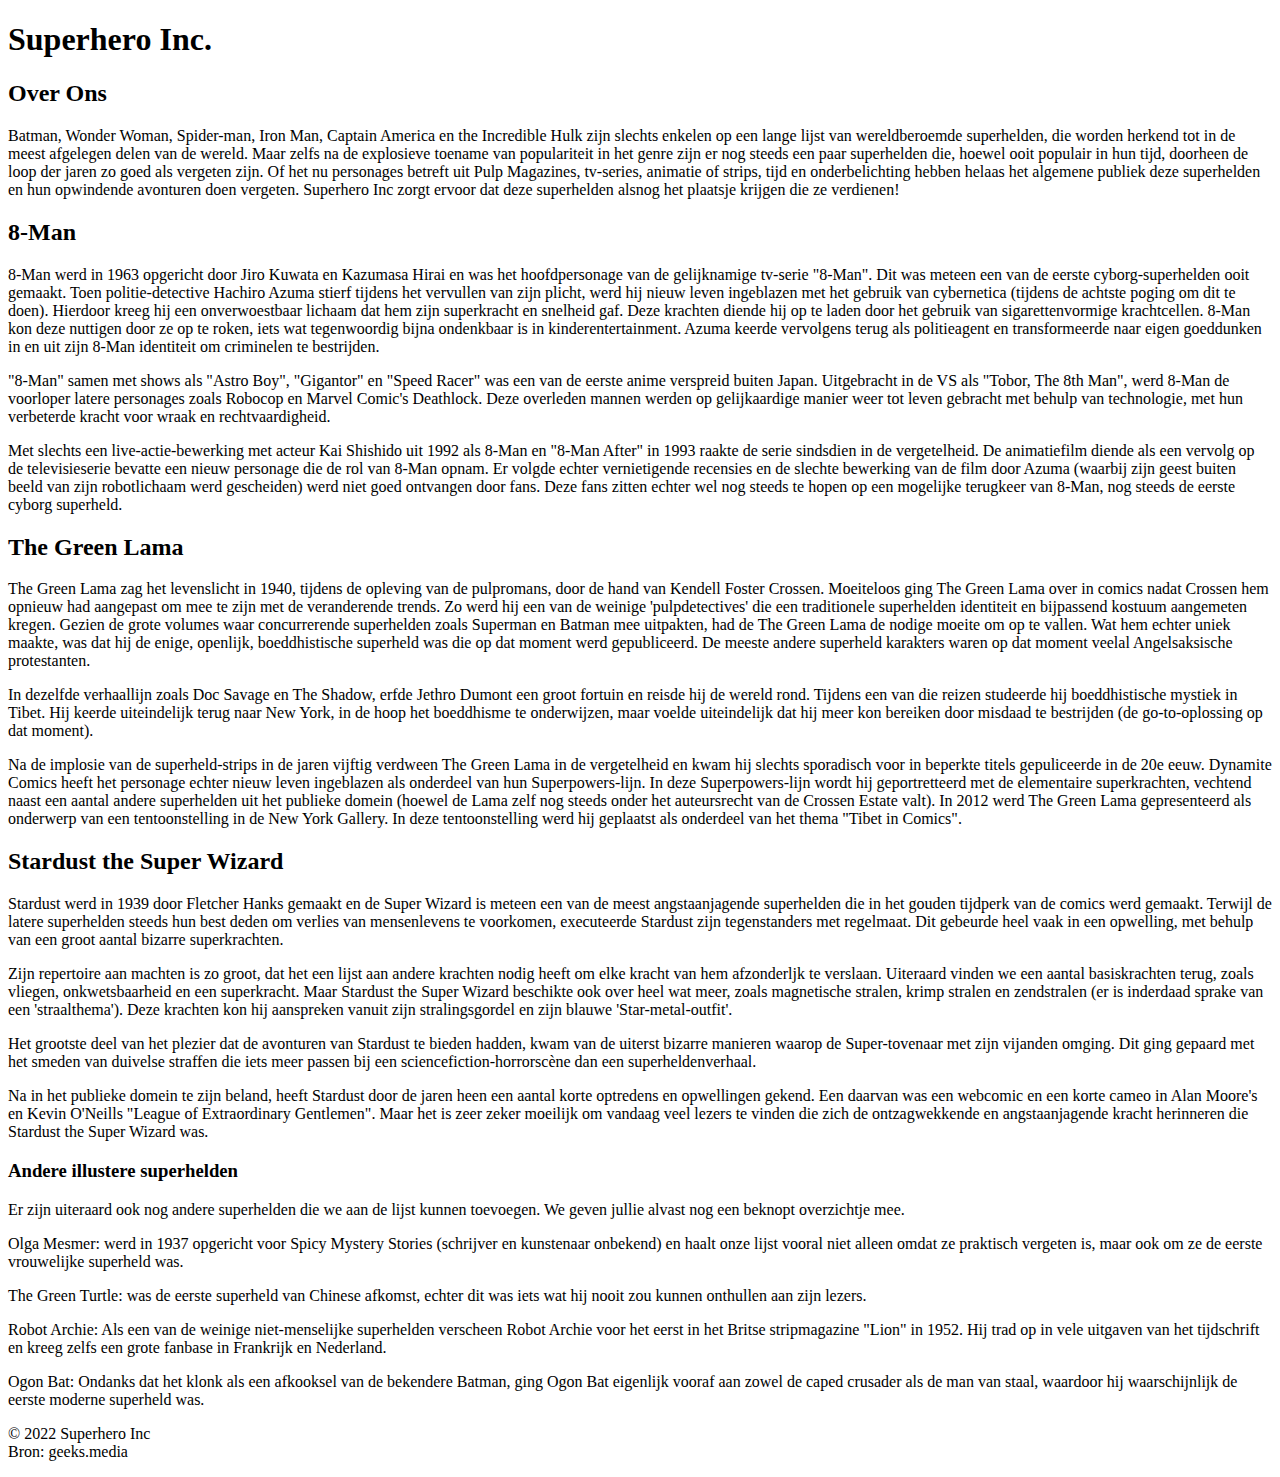
==== index.html @ cf1f018f "first commit" ====
<!DOCTYPE html>
<html lang="en">
<head>
    <meta charset="UTF-8">
    <meta http-equiv="X-UA-Compatible" content="IE=edge">
    <meta name="viewport" content="width=device-width, initial-scale=1.0">
    <title>Superhero Inc</title>
</head>
<body>
    <article class="Over Ons">
    <h1>Superhero Inc.</h1>
    <h2>Over Ons</h2>

    <p>Batman, Wonder Woman, Spider-man, Iron Man, Captain America en the Incredible Hulk zijn slechts enkelen op een lange lijst van wereldberoemde <span>superhelden</span>, die worden herkend tot in de meest afgelegen delen van de wereld.
    Maar zelfs na de explosieve toename van populariteit in het genre zijn er nog steeds een paar <span>superhelden</span> die, hoewel ooit populair in hun tijd, doorheen de loop der jaren zo goed als vergeten zijn.
    Of het nu personages betreft uit Pulp Magazines, tv-series, animatie of strips, tijd en onderbelichting hebben helaas het algemene publiek deze <span>superhelden</span> en hun opwindende avonturen doen vergeten.
    Superhero Inc zorgt ervoor dat deze <span>superhelden</span> alsnog het plaatsje krijgen die ze verdienen!</p>
    </article>

    <article class="8-Man">
    <h2>8-Man</h2>

    <p>8-Man werd in 1963 opgericht door Jiro Kuwata en Kazumasa Hirai en was het hoofdpersonage van de gelijknamige tv-serie "8-Man". Dit was meteen een van de eerste cyborg-<span>superhelden</span> ooit gemaakt.
    Toen politie-detective Hachiro Azuma stierf tijdens het vervullen van zijn plicht, werd hij nieuw leven ingeblazen met het gebruik van cybernetica (tijdens de achtste poging om dit te doen).
    Hierdoor kreeg hij een onverwoestbaar lichaam dat hem zijn superkracht en snelheid gaf. Deze krachten diende hij op te laden door het gebruik van sigarettenvormige krachtcellen. 
    8-Man kon deze nuttigen door ze op te roken, iets wat tegenwoordig bijna ondenkbaar is in kinderentertainment.
    Azuma keerde vervolgens terug als politieagent en transformeerde naar eigen goeddunken in en uit zijn 8-Man identiteit om criminelen te bestrijden.</p>

    <p>"8-Man" samen met shows als "Astro Boy", "Gigantor" en "Speed ​​Racer" was een van de eerste anime verspreid buiten Japan.
    Uitgebracht in de VS als "Tobor, The 8th Man", werd 8-Man de voorloper latere personages zoals Robocop en Marvel Comic's Deathlock.
    Deze overleden mannen werden op gelijkaardige manier weer tot leven gebracht met behulp van technologie, met hun verbeterde kracht voor wraak en rechtvaardigheid.</p>

    <p>Met slechts een live-actie-bewerking met acteur Kai Shishido uit 1992 als 8-Man en "8-Man After" in 1993 raakte de serie sindsdien in de vergetelheid.
    De animatiefilm diende als een vervolg op de televisieserie bevatte een nieuw personage die de rol van 8-Man opnam.
    Er volgde echter vernietigende recensies en de slechte bewerking van de film door Azuma (waarbij zijn geest buiten beeld van zijn robotlichaam werd gescheiden) werd niet goed ontvangen door fans.
    Deze fans zitten echter wel nog steeds te hopen op een mogelijke terugkeer van 8-Man, nog steeds de eerste cyborg <span>superheld</span>.</p>
    </article>

    <article class="The Green Lama">
    <h2>The Green Lama</h2>

    <p>The Green Lama zag het levenslicht in 1940, tijdens de opleving van de pulpromans, door de hand van Kendell Foster Crossen.
    Moeiteloos ging The Green Lama over in comics nadat Crossen hem opnieuw had aangepast om mee te zijn met de veranderende trends.
    Zo werd hij een van de weinige 'pulpdetectives' die een traditionele <span>superhelden</span> identiteit en bijpassend kostuum aangemeten kregen. 
    Gezien de grote volumes waar concurrerende <span>superhelden</span> zoals Superman en Batman mee uitpakten, had de The Green Lama de nodige moeite om op te vallen.
    Wat hem echter uniek maakte, was dat hij de enige, openlijk, boeddhistische <span>superheld</span> was die op dat moment werd gepubliceerd.
    De meeste andere <span>superheld</span> karakters waren op dat moment veelal Angelsaksische protestanten.</p>

    <p>In dezelfde verhaallijn zoals Doc Savage en The Shadow, erfde Jethro Dumont een groot fortuin en reisde hij de wereld rond.
    Tijdens een van die reizen studeerde hij boeddhistische mystiek in Tibet. Hij keerde uiteindelijk terug naar New York, in de hoop het boeddhisme te onderwijzen, maar voelde uiteindelijk dat hij meer kon bereiken door misdaad te bestrijden (de go-to-oplossing op dat moment).</p>

    <p>Na de implosie van de <span>superheld</span>-strips in de jaren vijftig verdween The Green Lama in de vergetelheid en kwam hij slechts sporadisch voor in beperkte titels gepuliceerde in de 20e eeuw.
    Dynamite Comics heeft het personage echter nieuw leven ingeblazen als onderdeel van hun Superpowers-lijn.
    In deze Superpowers-lijn wordt hij geportretteerd met de elementaire superkrachten, vechtend naast een aantal andere <span>superhelden</span> uit het publieke domein (hoewel de Lama zelf nog steeds onder het auteursrecht van de Crossen Estate valt).
    In 2012 werd The Green Lama gepresenteerd als onderwerp van een tentoonstelling in de New York Gallery. In deze tentoonstelling werd hij geplaatst als onderdeel van het thema "Tibet in Comics".</p>
    </article>

    <article class="Stardust the Super Wizard">
    <h2>Stardust the Super Wizard</h2>

    <p>Stardust werd in 1939 door Fletcher Hanks gemaakt en de Super Wizard is meteen een van de meest angstaanjagende <span>superhelden</span> die in het gouden tijdperk van de comics werd gemaakt.
    Terwijl de latere <span>superhelden</span> steeds hun best deden om verlies van mensenlevens te voorkomen, executeerde Stardust zijn tegenstanders met regelmaat. Dit gebeurde heel vaak in een opwelling, met behulp van een groot aantal bizarre superkrachten.</p>

    <p>Zijn repertoire aan machten is zo groot, dat het een lijst aan andere krachten nodig heeft om elke kracht van hem afzonderljk te verslaan.
    Uiteraard vinden we een aantal basiskrachten terug, zoals vliegen, onkwetsbaarheid en een superkracht.
    Maar Stardust the Super Wizard beschikte ook over heel wat meer, zoals magnetische stralen, krimp stralen en zendstralen (er is inderdaad sprake van een 'straalthema').
    Deze krachten kon hij aanspreken vanuit zijn stralingsgordel en zijn blauwe 'Star-metal-outfit'.</p>

    <p>Het grootste deel van het plezier dat de avonturen van Stardust te bieden hadden, kwam van de uiterst bizarre manieren waarop de Super-tovenaar met zijn vijanden omging.
    Dit ging gepaard met het smeden van duivelse straffen die iets meer passen bij een sciencefiction-horrorscène dan een <span>superhelden</span>verhaal.</p>

    <p>Na in het publieke domein te zijn beland, heeft Stardust door de jaren heen een aantal korte optredens en opwellingen gekend.
    Een daarvan was een webcomic en een korte cameo in Alan Moore's en Kevin O'Neills "League of Extraordinary Gentlemen".
    Maar het is zeer zeker moeilijk om vandaag veel lezers te vinden die zich de ontzagwekkende en angstaanjagende kracht herinneren die Stardust the Super Wizard was.</p>
    </article>

    <article class="Andere illustere <span>superhelden</span>">
    <h3>Andere illustere <span>superhelden</span></h3>

    <p>Er zijn uiteraard ook nog andere <span>superhelden</span> die we aan de lijst kunnen toevoegen. We geven jullie alvast nog een beknopt overzichtje mee.</p>

    <p>Olga Mesmer: werd in 1937 opgericht voor Spicy Mystery Stories (schrijver en kunstenaar onbekend) en haalt onze lijst vooral niet alleen omdat ze praktisch vergeten is, maar ook om ze de eerste vrouwelijke <span>superheld</span> was.</p>

    <p>The Green Turtle: was de eerste <span>superheld</span> van Chinese afkomst, echter dit was iets wat hij nooit zou kunnen onthullen aan zijn lezers.</p>

    <p>Robot Archie: Als een van de weinige niet-menselijke <span>superhelden</span> verscheen Robot Archie voor het eerst in het Britse stripmagazine "Lion" in 1952. Hij trad op in vele uitgaven van het tijdschrift en kreeg zelfs een grote fanbase in Frankrijk en Nederland.</p>

    <p>Ogon Bat: Ondanks dat het klonk als een afkooksel van de bekendere Batman, ging Ogon Bat eigenlijk vooraf aan zowel de caped crusader als de man van staal, waardoor hij waarschijnlijk de eerste moderne <span>superheld</span> was.</p>
    </article>

    <div><p>© 2022 Superhero Inc
        <br>Bron: geeks.media</p></div>
    

    
</body>
</html>
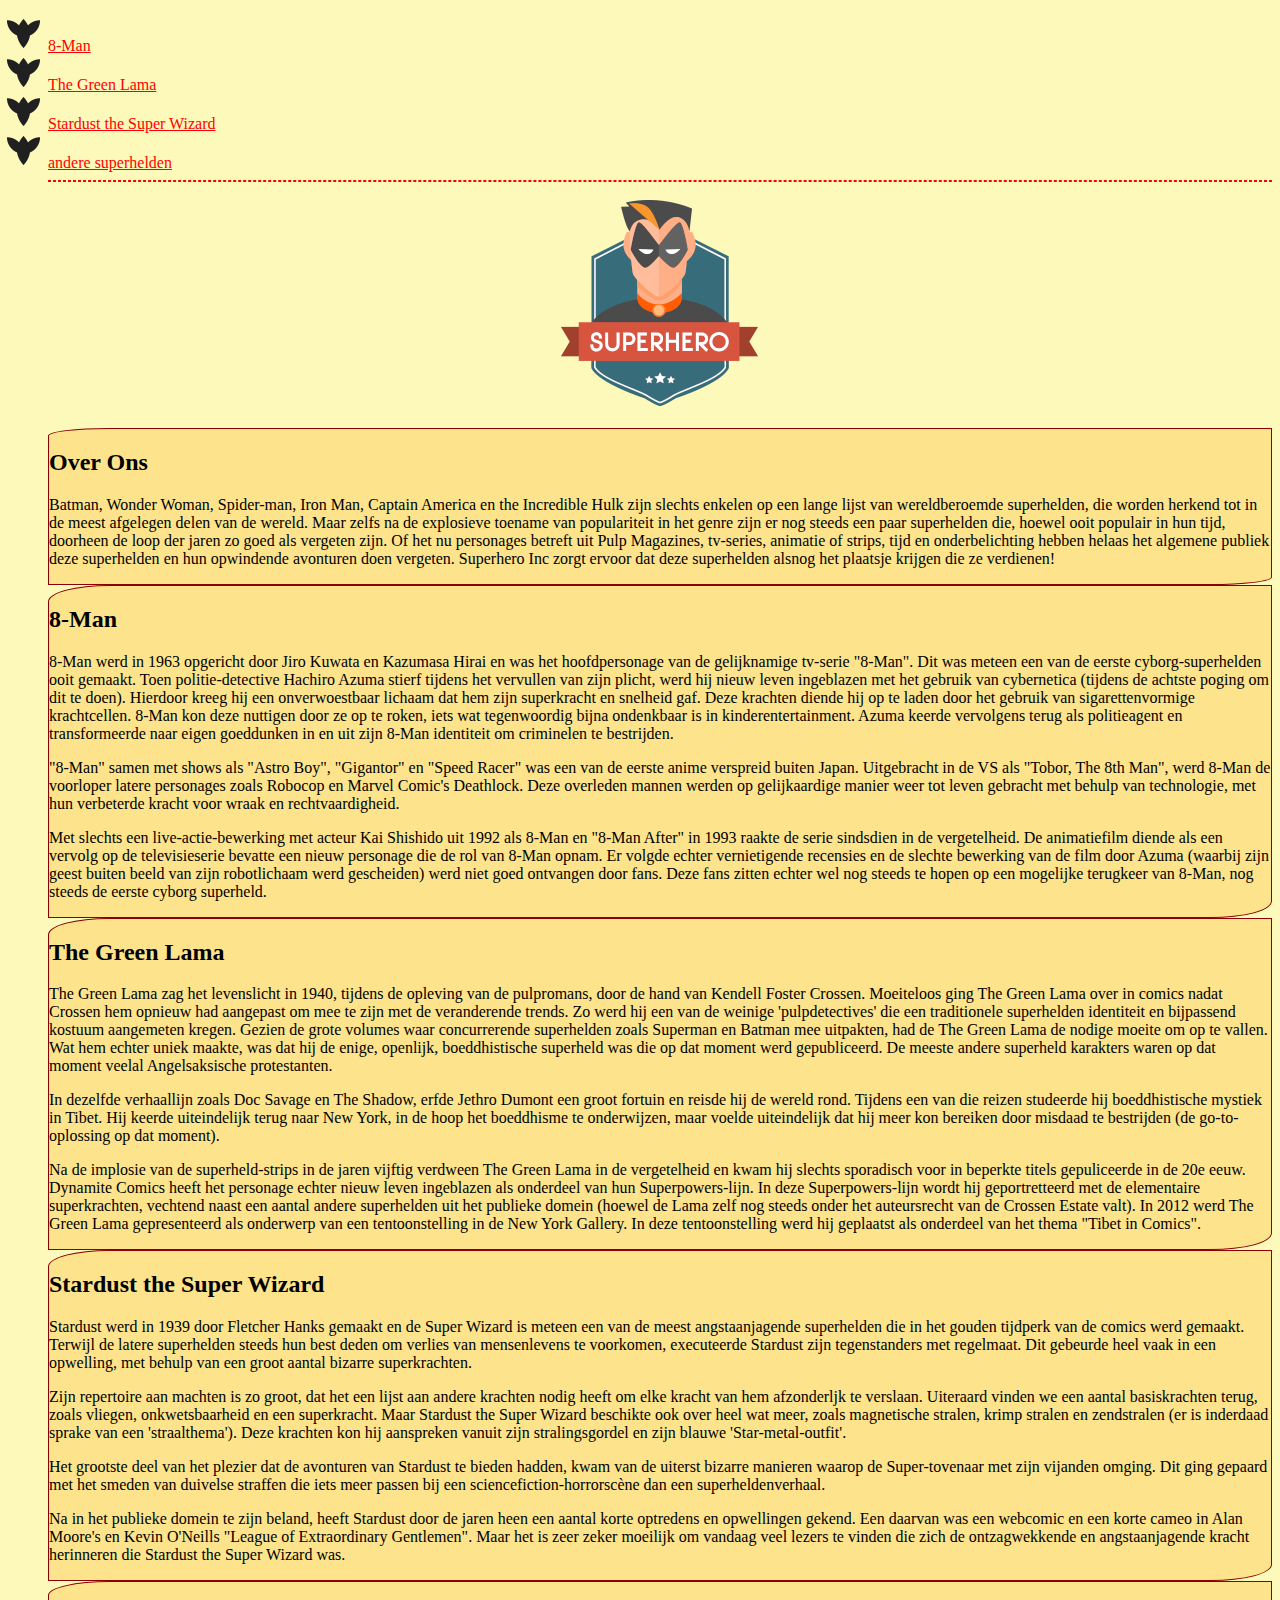
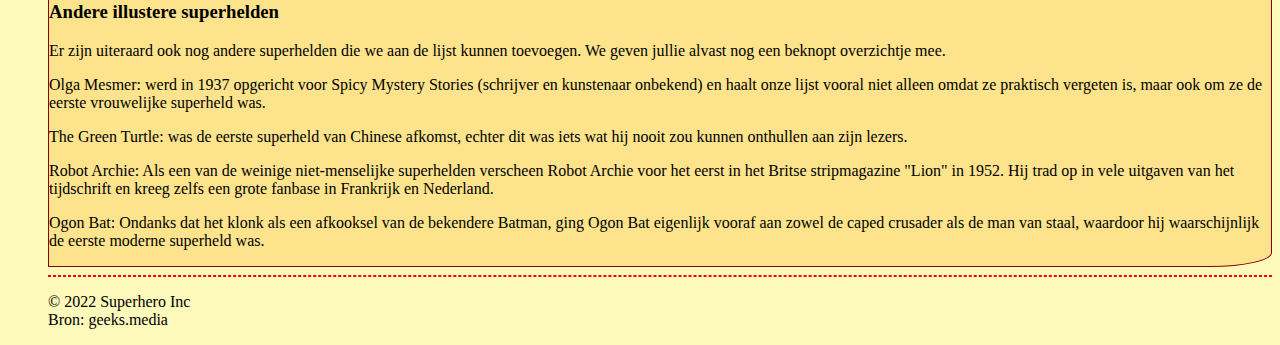
==== commit 4540d47e: "oef3" ====
--- a/index.html
+++ b/index.html
@@ -4,13 +4,19 @@
     <meta charset="UTF-8">
     <meta http-equiv="X-UA-Compatible" content="IE=edge">
     <meta name="viewport" content="width=device-width, initial-scale=1.0">
+    <link rel="stylesheet" href="stylesheet.css">
     <title>Superhero Inc</title>
 </head>
-<body>
-    <article class="Over Ons">
-    <h1>Superhero Inc.</h1>
+<body style="background-color: rgb(253, 249, 187);">
+    <ul>
+        <li><a href="8-Man.html">8-Man</a></li>
+        <li><a href="TheGreenLama.html">The Green Lama</a></li>
+        <li><a href="StardustTheSuperWizard.html">Stardust the Super Wizard</a></li>
+        <li><a href="AndereLllustereSuperhelden.html">andere superhelden</a></li>
+    <hr style="border-style: dashed; border-color: red ;">
+    <p align="center"><img src="afbeeldingen/superheroIncLogo.png" alt=""></p>
+    <article class= "Over ons" >
     <h2>Over Ons</h2>
-
     <p>Batman, Wonder Woman, Spider-man, Iron Man, Captain America en the Incredible Hulk zijn slechts enkelen op een lange lijst van wereldberoemde <span>superhelden</span>, die worden herkend tot in de meest afgelegen delen van de wereld.
     Maar zelfs na de explosieve toename van populariteit in het genre zijn er nog steeds een paar <span>superhelden</span> die, hoewel ooit populair in hun tijd, doorheen de loop der jaren zo goed als vergeten zijn.
     Of het nu personages betreft uit Pulp Magazines, tv-series, animatie of strips, tijd en onderbelichting hebben helaas het algemene publiek deze <span>superhelden</span> en hun opwindende avonturen doen vergeten.
@@ -87,6 +93,7 @@
 
     <p>Ogon Bat: Ondanks dat het klonk als een afkooksel van de bekendere Batman, ging Ogon Bat eigenlijk vooraf aan zowel de caped crusader als de man van staal, waardoor hij waarschijnlijk de eerste moderne <span>superheld</span> was.</p>
     </article>
+    <hr style="border-style: dashed; border-color: red ;">
 
     <div><p>© 2022 Superhero Inc
         <br>Bron: geeks.media</p></div>
--- a/stylesheet.css
+++ b/stylesheet.css
@@ -0,0 +1,26 @@
+li{
+   list-style-image: url(afbeeldingen/listIcon.png); 
+}
+
+a{
+    color: red;
+}
+
+article{
+    border: 1px solid darkred;
+    border-radius: 5% 0 ;
+    background-color: rgba(255, 166, 0, 0.25);
+}
+
+@keyframes changeColor {
+    0% {
+      background-color: rgba(255, 166, 0, 0.25);
+    }
+    100% {
+      background-color: rgba(255, 47, 0, 0.448);
+    }
+  }
+
+  .element {
+    animation: changeColor 2s infinite;
+  }
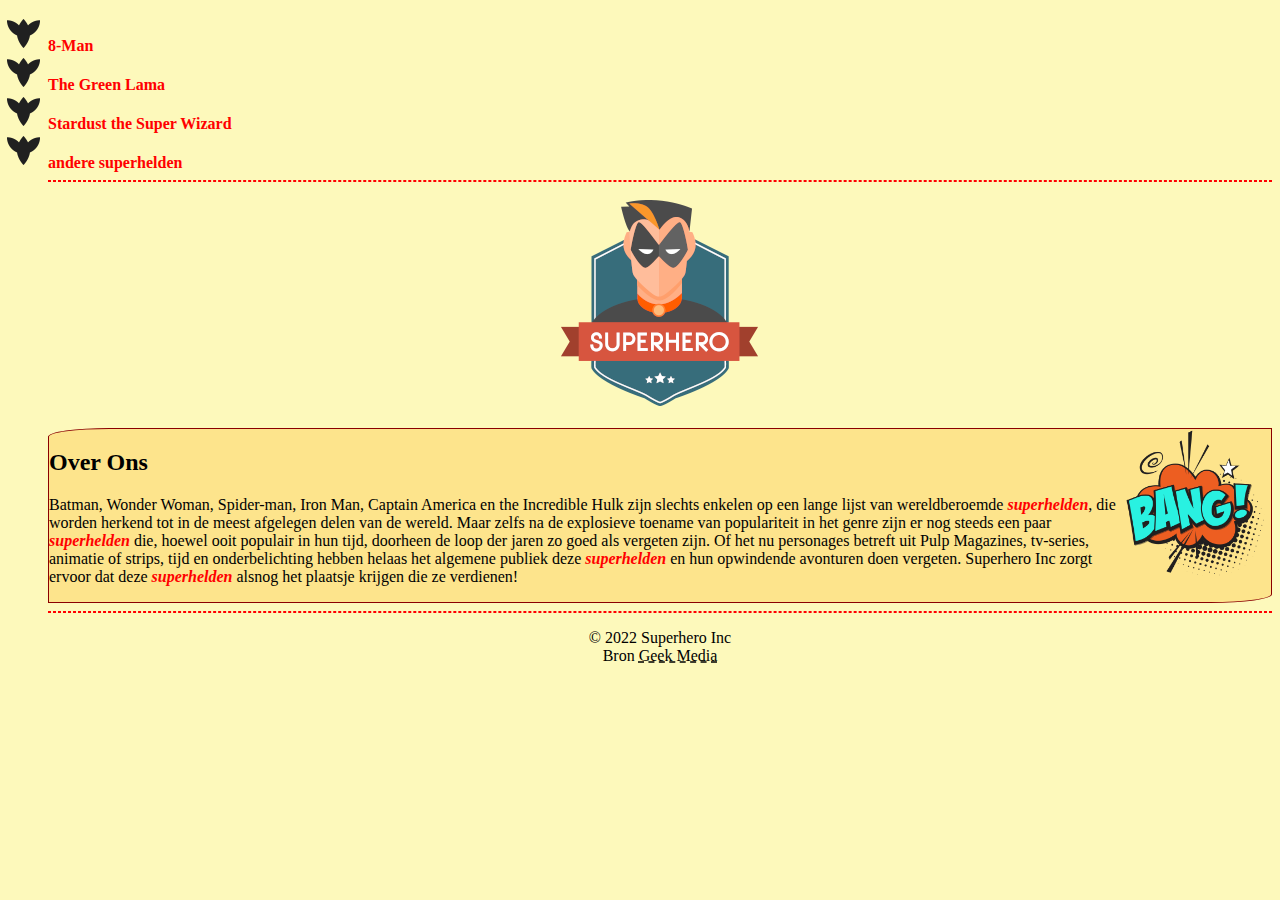
==== commit 9e6af12c: "oef3" ====
--- a/index.html
+++ b/index.html
@@ -14,8 +14,11 @@
         <li><a href="StardustTheSuperWizard.html">Stardust the Super Wizard</a></li>
         <li><a href="AndereLllustereSuperhelden.html">andere superhelden</a></li>
     <hr style="border-style: dashed; border-color: red ;">
-    <p align="center"><img src="afbeeldingen/superheroIncLogo.png" alt=""></p>
-    <article class= "Over ons" >
+
+    <p align="center"><img src="afbeeldingen/superheroIncLogo.png" alt="img"></p>
+
+    <article class= "Over ons">
+    <img src="afbeeldingen/bang.png" alt="img" width="150" height="150" align="right" >
     <h2>Over Ons</h2>
     <p>Batman, Wonder Woman, Spider-man, Iron Man, Captain America en the Incredible Hulk zijn slechts enkelen op een lange lijst van wereldberoemde <span>superhelden</span>, die worden herkend tot in de meest afgelegen delen van de wereld.
     Maar zelfs na de explosieve toename van populariteit in het genre zijn er nog steeds een paar <span>superhelden</span> die, hoewel ooit populair in hun tijd, doorheen de loop der jaren zo goed als vergeten zijn.
@@ -23,80 +26,10 @@
     Superhero Inc zorgt ervoor dat deze <span>superhelden</span> alsnog het plaatsje krijgen die ze verdienen!</p>
     </article>
 
-    <article class="8-Man">
-    <h2>8-Man</h2>
-
-    <p>8-Man werd in 1963 opgericht door Jiro Kuwata en Kazumasa Hirai en was het hoofdpersonage van de gelijknamige tv-serie "8-Man". Dit was meteen een van de eerste cyborg-<span>superhelden</span> ooit gemaakt.
-    Toen politie-detective Hachiro Azuma stierf tijdens het vervullen van zijn plicht, werd hij nieuw leven ingeblazen met het gebruik van cybernetica (tijdens de achtste poging om dit te doen).
-    Hierdoor kreeg hij een onverwoestbaar lichaam dat hem zijn superkracht en snelheid gaf. Deze krachten diende hij op te laden door het gebruik van sigarettenvormige krachtcellen. 
-    8-Man kon deze nuttigen door ze op te roken, iets wat tegenwoordig bijna ondenkbaar is in kinderentertainment.
-    Azuma keerde vervolgens terug als politieagent en transformeerde naar eigen goeddunken in en uit zijn 8-Man identiteit om criminelen te bestrijden.</p>
-
-    <p>"8-Man" samen met shows als "Astro Boy", "Gigantor" en "Speed ​​Racer" was een van de eerste anime verspreid buiten Japan.
-    Uitgebracht in de VS als "Tobor, The 8th Man", werd 8-Man de voorloper latere personages zoals Robocop en Marvel Comic's Deathlock.
-    Deze overleden mannen werden op gelijkaardige manier weer tot leven gebracht met behulp van technologie, met hun verbeterde kracht voor wraak en rechtvaardigheid.</p>
-
-    <p>Met slechts een live-actie-bewerking met acteur Kai Shishido uit 1992 als 8-Man en "8-Man After" in 1993 raakte de serie sindsdien in de vergetelheid.
-    De animatiefilm diende als een vervolg op de televisieserie bevatte een nieuw personage die de rol van 8-Man opnam.
-    Er volgde echter vernietigende recensies en de slechte bewerking van de film door Azuma (waarbij zijn geest buiten beeld van zijn robotlichaam werd gescheiden) werd niet goed ontvangen door fans.
-    Deze fans zitten echter wel nog steeds te hopen op een mogelijke terugkeer van 8-Man, nog steeds de eerste cyborg <span>superheld</span>.</p>
-    </article>
-
-    <article class="The Green Lama">
-    <h2>The Green Lama</h2>
-
-    <p>The Green Lama zag het levenslicht in 1940, tijdens de opleving van de pulpromans, door de hand van Kendell Foster Crossen.
-    Moeiteloos ging The Green Lama over in comics nadat Crossen hem opnieuw had aangepast om mee te zijn met de veranderende trends.
-    Zo werd hij een van de weinige 'pulpdetectives' die een traditionele <span>superhelden</span> identiteit en bijpassend kostuum aangemeten kregen. 
-    Gezien de grote volumes waar concurrerende <span>superhelden</span> zoals Superman en Batman mee uitpakten, had de The Green Lama de nodige moeite om op te vallen.
-    Wat hem echter uniek maakte, was dat hij de enige, openlijk, boeddhistische <span>superheld</span> was die op dat moment werd gepubliceerd.
-    De meeste andere <span>superheld</span> karakters waren op dat moment veelal Angelsaksische protestanten.</p>
-
-    <p>In dezelfde verhaallijn zoals Doc Savage en The Shadow, erfde Jethro Dumont een groot fortuin en reisde hij de wereld rond.
-    Tijdens een van die reizen studeerde hij boeddhistische mystiek in Tibet. Hij keerde uiteindelijk terug naar New York, in de hoop het boeddhisme te onderwijzen, maar voelde uiteindelijk dat hij meer kon bereiken door misdaad te bestrijden (de go-to-oplossing op dat moment).</p>
-
-    <p>Na de implosie van de <span>superheld</span>-strips in de jaren vijftig verdween The Green Lama in de vergetelheid en kwam hij slechts sporadisch voor in beperkte titels gepuliceerde in de 20e eeuw.
-    Dynamite Comics heeft het personage echter nieuw leven ingeblazen als onderdeel van hun Superpowers-lijn.
-    In deze Superpowers-lijn wordt hij geportretteerd met de elementaire superkrachten, vechtend naast een aantal andere <span>superhelden</span> uit het publieke domein (hoewel de Lama zelf nog steeds onder het auteursrecht van de Crossen Estate valt).
-    In 2012 werd The Green Lama gepresenteerd als onderwerp van een tentoonstelling in de New York Gallery. In deze tentoonstelling werd hij geplaatst als onderdeel van het thema "Tibet in Comics".</p>
-    </article>
-
-    <article class="Stardust the Super Wizard">
-    <h2>Stardust the Super Wizard</h2>
-
-    <p>Stardust werd in 1939 door Fletcher Hanks gemaakt en de Super Wizard is meteen een van de meest angstaanjagende <span>superhelden</span> die in het gouden tijdperk van de comics werd gemaakt.
-    Terwijl de latere <span>superhelden</span> steeds hun best deden om verlies van mensenlevens te voorkomen, executeerde Stardust zijn tegenstanders met regelmaat. Dit gebeurde heel vaak in een opwelling, met behulp van een groot aantal bizarre superkrachten.</p>
-
-    <p>Zijn repertoire aan machten is zo groot, dat het een lijst aan andere krachten nodig heeft om elke kracht van hem afzonderljk te verslaan.
-    Uiteraard vinden we een aantal basiskrachten terug, zoals vliegen, onkwetsbaarheid en een superkracht.
-    Maar Stardust the Super Wizard beschikte ook over heel wat meer, zoals magnetische stralen, krimp stralen en zendstralen (er is inderdaad sprake van een 'straalthema').
-    Deze krachten kon hij aanspreken vanuit zijn stralingsgordel en zijn blauwe 'Star-metal-outfit'.</p>
-
-    <p>Het grootste deel van het plezier dat de avonturen van Stardust te bieden hadden, kwam van de uiterst bizarre manieren waarop de Super-tovenaar met zijn vijanden omging.
-    Dit ging gepaard met het smeden van duivelse straffen die iets meer passen bij een sciencefiction-horrorscène dan een <span>superhelden</span>verhaal.</p>
-
-    <p>Na in het publieke domein te zijn beland, heeft Stardust door de jaren heen een aantal korte optredens en opwellingen gekend.
-    Een daarvan was een webcomic en een korte cameo in Alan Moore's en Kevin O'Neills "League of Extraordinary Gentlemen".
-    Maar het is zeer zeker moeilijk om vandaag veel lezers te vinden die zich de ontzagwekkende en angstaanjagende kracht herinneren die Stardust the Super Wizard was.</p>
-    </article>
-
-    <article class="Andere illustere <span>superhelden</span>">
-    <h3>Andere illustere <span>superhelden</span></h3>
-
-    <p>Er zijn uiteraard ook nog andere <span>superhelden</span> die we aan de lijst kunnen toevoegen. We geven jullie alvast nog een beknopt overzichtje mee.</p>
-
-    <p>Olga Mesmer: werd in 1937 opgericht voor Spicy Mystery Stories (schrijver en kunstenaar onbekend) en haalt onze lijst vooral niet alleen omdat ze praktisch vergeten is, maar ook om ze de eerste vrouwelijke <span>superheld</span> was.</p>
-
-    <p>The Green Turtle: was de eerste <span>superheld</span> van Chinese afkomst, echter dit was iets wat hij nooit zou kunnen onthullen aan zijn lezers.</p>
-
-    <p>Robot Archie: Als een van de weinige niet-menselijke <span>superhelden</span> verscheen Robot Archie voor het eerst in het Britse stripmagazine "Lion" in 1952. Hij trad op in vele uitgaven van het tijdschrift en kreeg zelfs een grote fanbase in Frankrijk en Nederland.</p>
-
-    <p>Ogon Bat: Ondanks dat het klonk als een afkooksel van de bekendere Batman, ging Ogon Bat eigenlijk vooraf aan zowel de caped crusader als de man van staal, waardoor hij waarschijnlijk de eerste moderne <span>superheld</span> was.</p>
-    </article>
     <hr style="border-style: dashed; border-color: red ;">
 
-    <div><p>© 2022 Superhero Inc
-        <br>Bron: geeks.media</p></div>
+    <div><p align = "center">© 2022 Superhero Inc
+        <br>Bron <u>Geek Media</u></p></div>
     
 
     
--- a/stylesheet.css
+++ b/stylesheet.css
@@ -1,9 +1,11 @@
 li{
-   list-style-image: url(afbeeldingen/listIcon.png); 
+   list-style-image: url(afbeeldingen/listIcon.png);
+   font-weight: bold; 
 }
 
 a{
     color: red;
+    text-decoration: none;
 }
 
 article{
@@ -24,3 +26,19 @@
   .element {
     animation: changeColor 2s infinite;
   }
+
+  span{
+    color: red;
+    font-style: italic;
+    font-weight: bold;
+  }
+
+  .txt-dec{
+    text-decoration: underline;
+    text-decoration-style: wavy;
+    text-decoration-color: red;
+  }
+
+  u{
+    text-decoration-style: dashed;
+  }
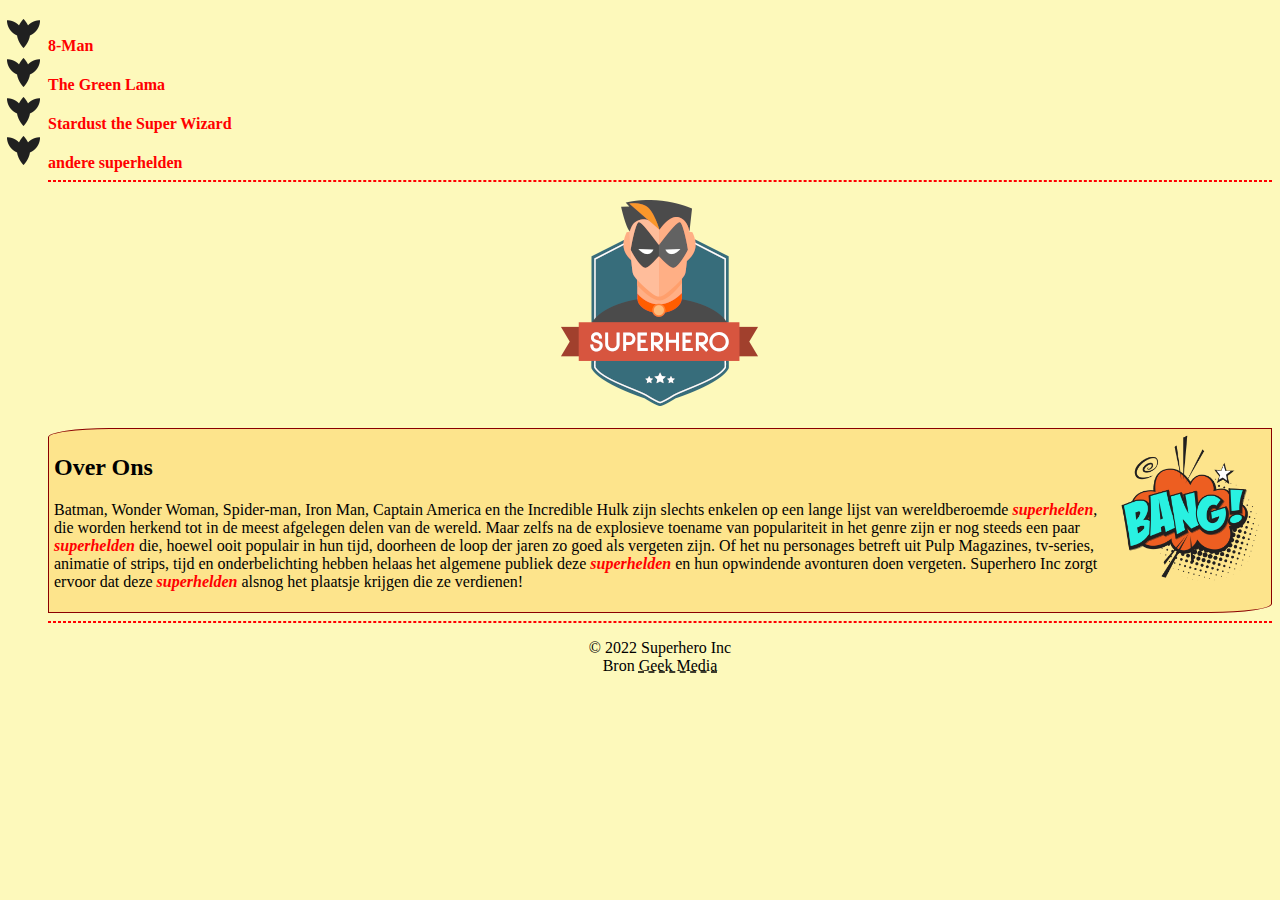
==== commit e6e5ba85: "+animation" ====
--- a/index.html
+++ b/index.html
@@ -17,7 +17,7 @@
 
     <p align="center"><img src="afbeeldingen/superheroIncLogo.png" alt="img"></p>
 
-    <article class= "Over ons">
+    <article class= "Over ons element">
     <img src="afbeeldingen/bang.png" alt="img" width="150" height="150" align="right" >
     <h2>Over Ons</h2>
     <p>Batman, Wonder Woman, Spider-man, Iron Man, Captain America en the Incredible Hulk zijn slechts enkelen op een lange lijst van wereldberoemde <span>superhelden</span>, die worden herkend tot in de meest afgelegen delen van de wereld.
--- a/stylesheet.css
+++ b/stylesheet.css
@@ -10,6 +10,7 @@
 
 article{
     border: 1px solid darkred;
+    padding: 5px;
     border-radius: 5% 0 ;
     background-color: rgba(255, 166, 0, 0.25);
 }
@@ -18,13 +19,27 @@
     0% {
       background-color: rgba(255, 166, 0, 0.25);
     }
+
+    25% {
+      background-color: rgba(8, 0, 255, 0.25);
+    }
+    
+    50% {
+      background-color: rgba(255, 0, 212, 0.25);
+    }
+
+    75% {
+      background-color: rgba(0, 255, 238, 0.258);
+    }
+
     100% {
-      background-color: rgba(255, 47, 0, 0.448);
+      background-color: rgba(255, 166, 0, 0.25);
     }
+    
   }
 
   .element {
-    animation: changeColor 2s infinite;
+    animation: changeColor 50s infinite;
   }
 
   span{
@@ -42,3 +57,13 @@
   u{
     text-decoration-style: dashed;
   }
+
+  a:hover{
+    color: rgb(134, 0, 0);
+    transition: all 0.2s linear;
+  }
+
+  img:hover{
+    transform: scale(1.3);
+    transition: all 0.2s linear;
+  }
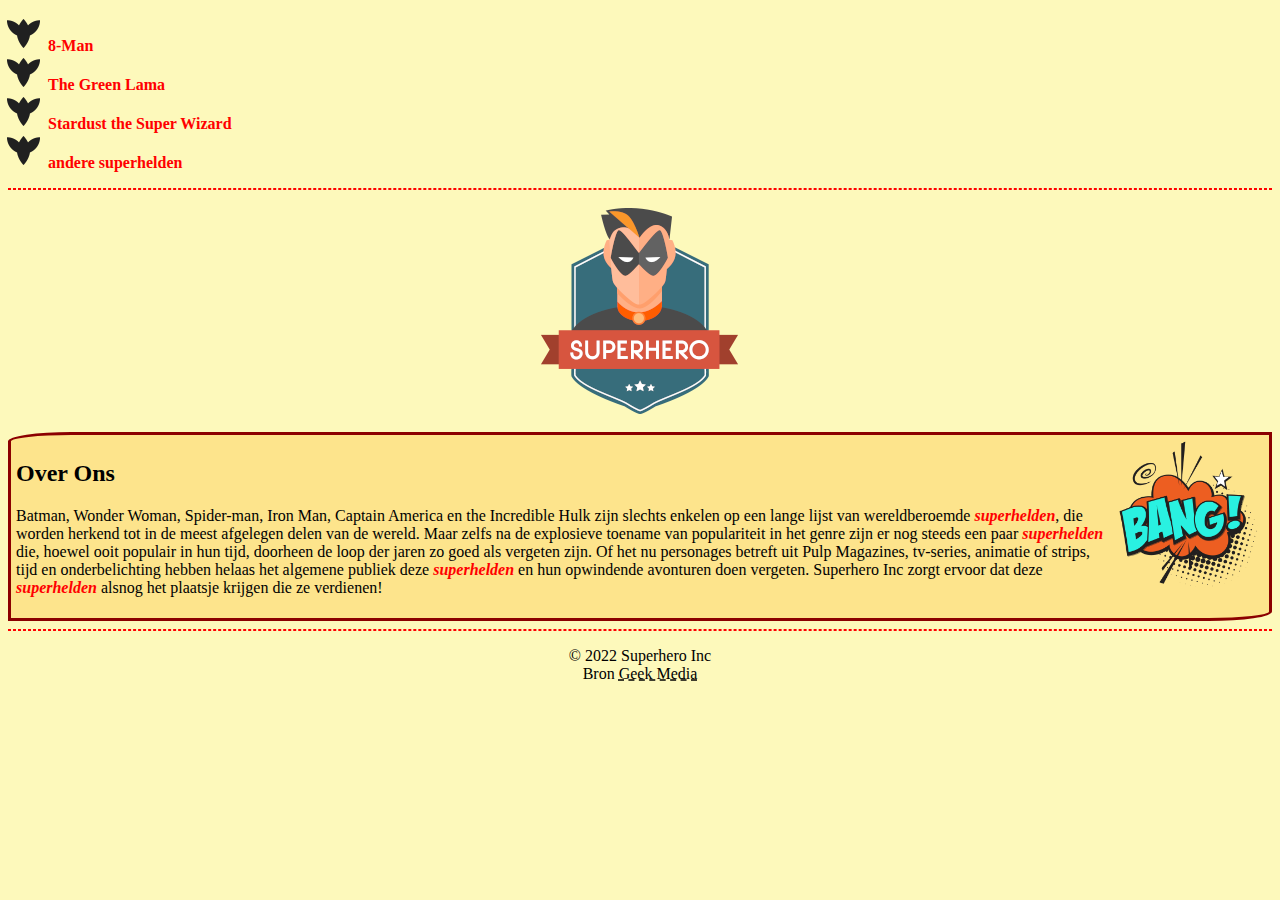
==== commit 44b77d79: "++" ====
--- a/index.html
+++ b/index.html
@@ -8,11 +8,11 @@
     <title>Superhero Inc</title>
 </head>
 <body style="background-color: rgb(253, 249, 187);">
-    <ul>
+    <div class="overlay"><ul>
         <li><a href="8-Man.html">8-Man</a></li>
         <li><a href="TheGreenLama.html">The Green Lama</a></li>
         <li><a href="StardustTheSuperWizard.html">Stardust the Super Wizard</a></li>
-        <li><a href="AndereLllustereSuperhelden.html">andere superhelden</a></li>
+        <li><a href="AndereLllustereSuperhelden.html">andere superhelden</a></li></div>
     <hr style="border-style: dashed; border-color: red ;">
 
     <p align="center"><img src="afbeeldingen/superheroIncLogo.png" alt="img"></p>
--- a/stylesheet.css
+++ b/stylesheet.css
@@ -9,7 +9,7 @@
 }
 
 article{
-    border: 1px solid darkred;
+    border: 3px solid darkred;
     padding: 5px;
     border-radius: 5% 0 ;
     background-color: rgba(255, 166, 0, 0.25);
@@ -67,3 +67,9 @@
     transform: scale(1.3);
     transition: all 0.2s linear;
   }
+
+  img{
+    display: block;
+    margin:auto;
+  }
+
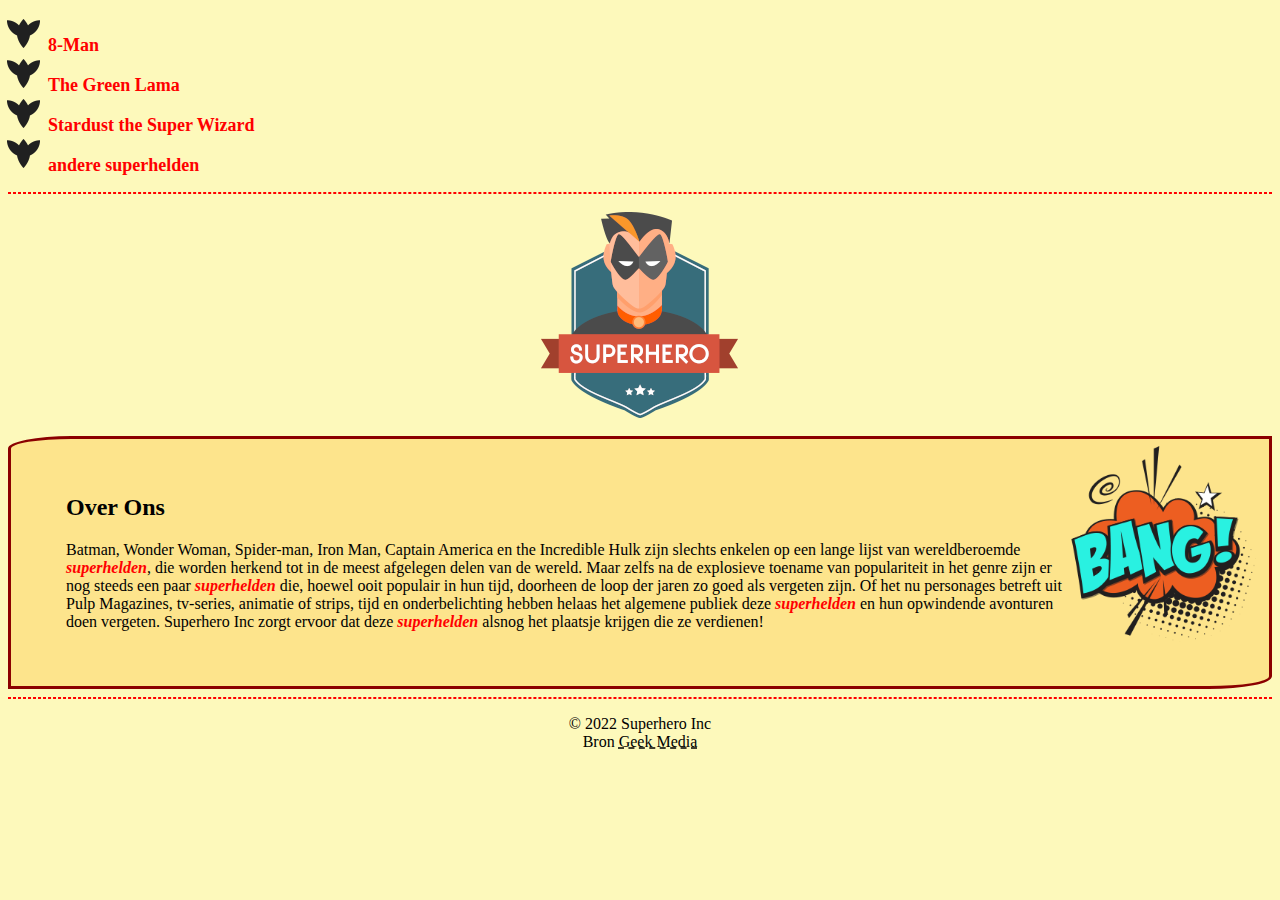
==== commit e8213a36: "+" ====
--- a/index.html
+++ b/index.html
@@ -18,20 +18,18 @@
     <p align="center"><img src="afbeeldingen/superheroIncLogo.png" alt="img"></p>
 
     <article class= "Over ons element">
-    <img src="afbeeldingen/bang.png" alt="img" width="150" height="150" align="right" >
-    <h2>Over Ons</h2>
+    <div><img src="afbeeldingen/bang.png" alt="img" width="200" height="200" align="right" style="position: top;"></div>
+    <div style="margin: 50px;"><h2>Over Ons</h2>
     <p>Batman, Wonder Woman, Spider-man, Iron Man, Captain America en the Incredible Hulk zijn slechts enkelen op een lange lijst van wereldberoemde <span>superhelden</span>, die worden herkend tot in de meest afgelegen delen van de wereld.
     Maar zelfs na de explosieve toename van populariteit in het genre zijn er nog steeds een paar <span>superhelden</span> die, hoewel ooit populair in hun tijd, doorheen de loop der jaren zo goed als vergeten zijn.
     Of het nu personages betreft uit Pulp Magazines, tv-series, animatie of strips, tijd en onderbelichting hebben helaas het algemene publiek deze <span>superhelden</span> en hun opwindende avonturen doen vergeten.
-    Superhero Inc zorgt ervoor dat deze <span>superhelden</span> alsnog het plaatsje krijgen die ze verdienen!</p>
+    Superhero Inc zorgt ervoor dat deze <span>superhelden</span> alsnog het plaatsje krijgen die ze verdienen!</p></div>
     </article>
 
     <hr style="border-style: dashed; border-color: red ;">
-
-    <div><p align = "center">© 2022 Superhero Inc
-        <br>Bron <u>Geek Media</u></p></div>
-    
-
+    <div>
+        <p align="center">© 2022 Superhero Inc <br />Bron <u>Geek Media</u></p>
+      </div>
     
 </body>
 </html>--- a/stylesheet.css
+++ b/stylesheet.css
@@ -1,6 +1,7 @@
 li{
-   list-style-image: url(afbeeldingen/listIcon.png);
+   list-style-image: url(/afbeeldingen/listIcon.png);
    font-weight: bold; 
+   font-size: large;
 }
 
 a{
